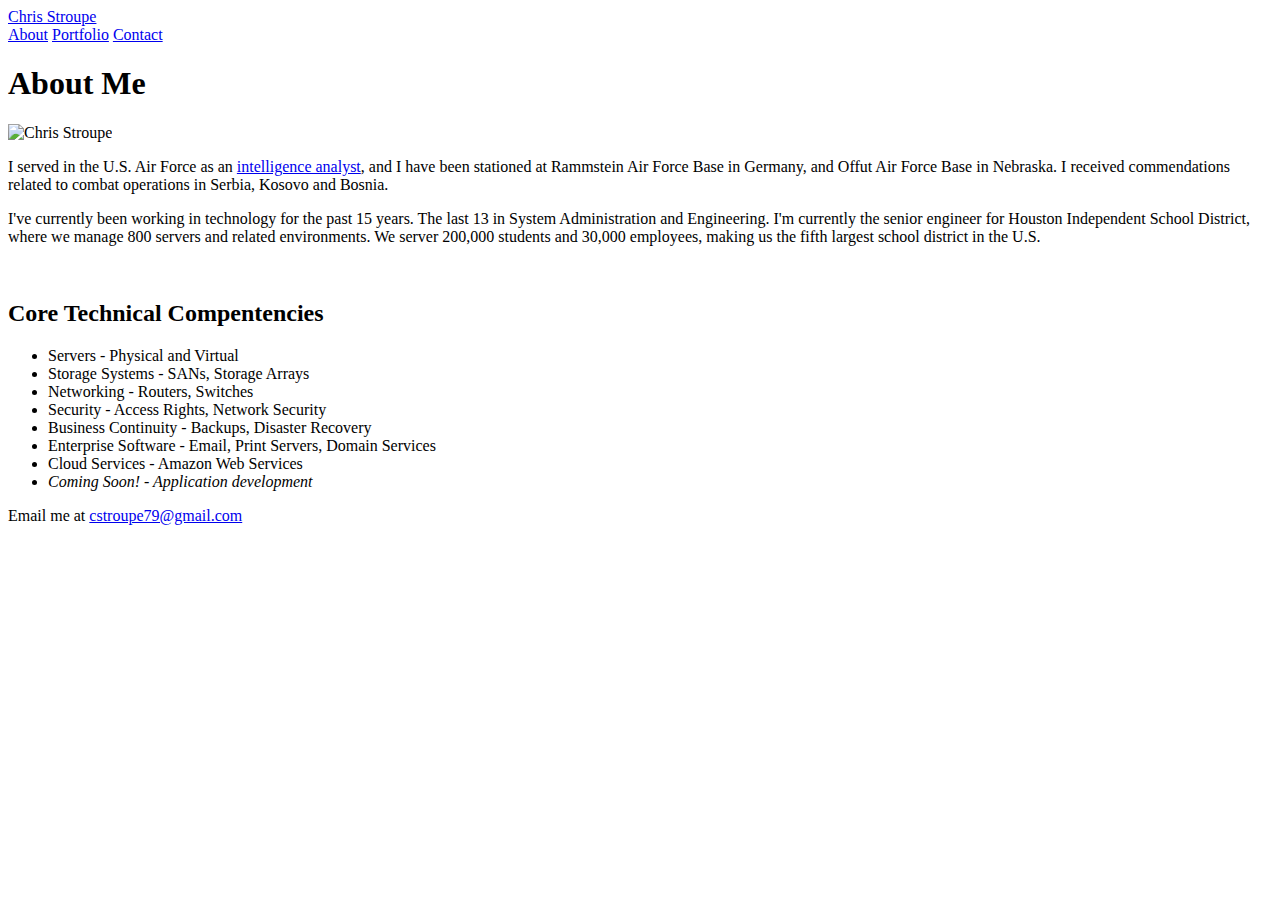
==== index.html @ 8d0b4f2a "stuff" ====
<!DOCTYPE html>
<html>
  <head>
    <!-- <link rel="stylesheet" type="text/css" href="./assets/css/reset.css"> -->
    <link rel="stylesheet" type="text/css" href="./assets/css/style.css">
    <title>Chris Stroupe</title> 

  </head>

  <header>

<!-- navbar construction Old -->

      <div class="topnav">
          <a href="index.html">Chris Stroupe</a>
          <div class="topnav-right">
            <a class="active" href="index.html">About</a>
            <a href="portfolio.html">Portfolio</a>
            <a href="contact.html">Contact</a>
          </div>
        </div>

  </header>
<!-- box overlay -->

<body>

<div class="box">


  
 <!-- main image -->
  
  <div id="box-head">
  <h1>About Me</h1>

  <div class="image">
    <img src="assets/images/cstroupe.jpg" alt="Chris Stroupe" width="150"/>
  </div>

    <p>I served in the U.S. Air Force as an <a href="https://www.thebalancecareers.com/air-force-enlisted-job-1n0x1-operations-intelligence-3344258">intelligence analyst</a>, and I have been stationed at Rammstein Air Force Base in Germany, and Offut Air Force Base in Nebraska. I received commendations related to combat operations in Serbia, Kosovo and Bosnia.</p>
  
  <p>I've currently been working in technology for the past 15 years. The last 13 in System Administration and Engineering. I'm currently the senior engineer for Houston Independent School District, where we manage 800 servers and related environments. We server 200,000 students and 30,000 employees, making us the fifth largest school district in the U.S.</p>

</br>

  <h2>Core Technical Compentencies</h2>

  <!-- Order list section -->
  
  <ul>
      <li>Servers - Physical and Virtual</li>
      <li>Storage Systems - SANs, Storage Arrays</li>
      <li>Networking - Routers, Switches</li>
      <li>Security - Access Rights, Network Security</li>
      <li>Business Continuity - Backups, Disaster Recovery</li>
      <li>Enterprise Software - Email, Print Servers, Domain Services</li>
      <li>Cloud Services - Amazon Web Services</li>
      <li><i>Coming Soon! - Application development</i></li>
    </ul>
    
    </div>
  </div>

  

  <footer>
    <p>Email me at <a href="mailto:cstroupe79@gmail.com">cstroupe79@gmail.com</a></p>    
  </footer>

  </body>

</html>
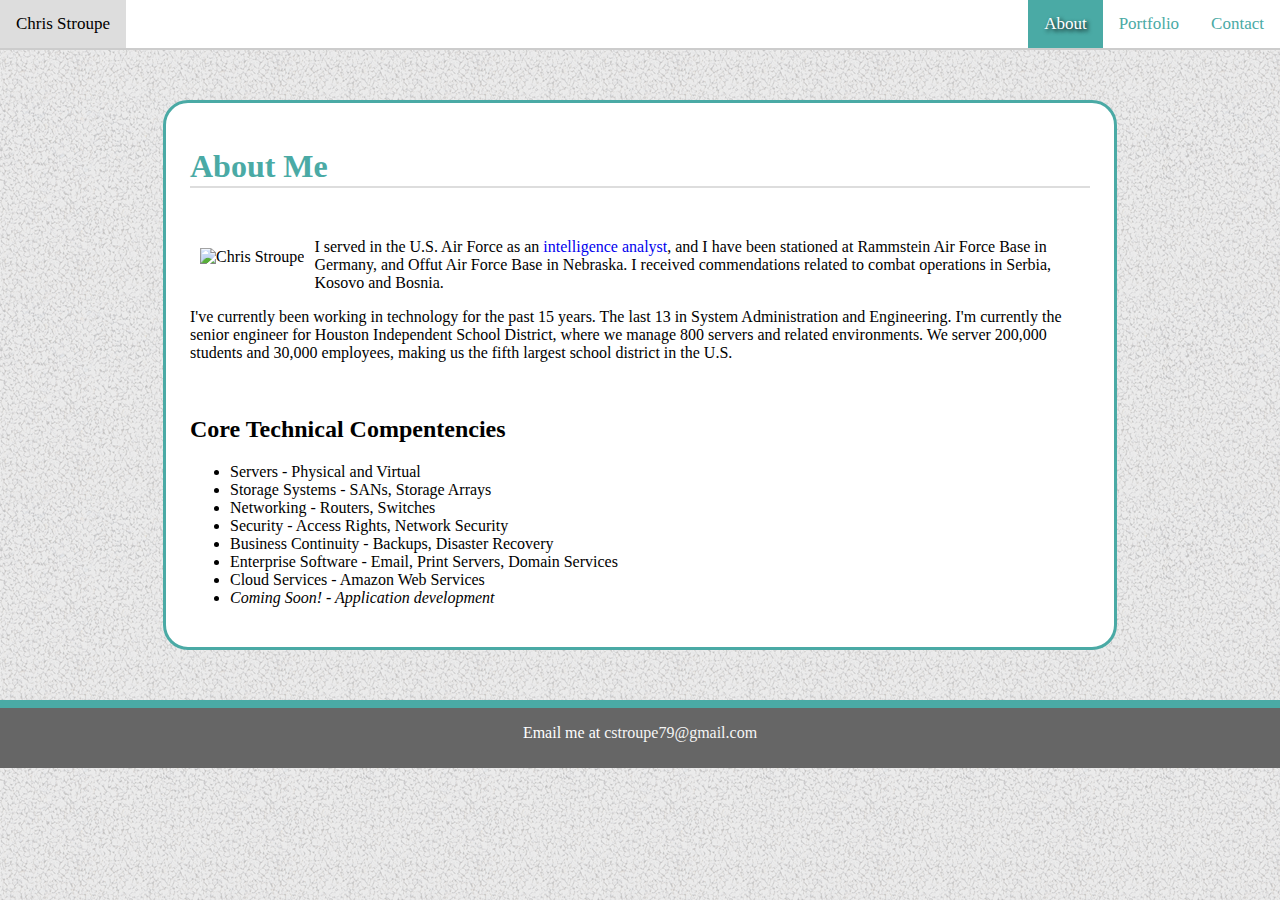
==== commit dde72dd3: "lowercase" ====
--- a/assets/css/style.css
+++ b/assets/css/style.css
@@ -0,0 +1,155 @@
+body {
+    margin: auto;
+    height: auto;
+    background-image: url("../images/gravel.png");
+    }         
+
+
+
+header { 
+    font-family: 'Georgia', Times, Times New Roman, serif;
+    color: white; 
+    position: absolute;
+    width: 100%;
+    left: 0;
+    top: 0;
+    border-bottom: 2px solid #cccccc;
+   }
+
+
+.topnav {
+    width: 100%;
+    background-color: #ffffff;
+    overflow: hidden;
+}
+
+.topnav a {
+  float: left;
+  color: #4aaaa5;
+  text-align: center;
+  padding: 14px 16px;
+  text-decoration: none;
+  font-size: 17px; 
+}
+
+.topnav a:hover {
+  background-color: #ddd;
+  color: black;
+}
+
+.topnav a.active {
+  background-color: #4aaaa5;
+  color: white;
+  text-shadow: 2px 2px 4px #000000; 
+}
+
+.topnav-right {
+  float: right;
+}
+
+.box {
+    border-radius: 25px;
+    background-color:white;
+    width: 900px;
+	  margin: auto;
+    padding: 24px;
+    border: 3px solid #4aaaa5;
+    margin-top: 100px;
+}
+
+#box-head h1 {
+  font:bold;
+  text-align: left;
+  padding-bottom: .5px;
+  margin-bottom: 50px;
+  border-bottom: 2px solid #dddddd;
+  color: #4aaaa5;
+}
+
+#portfolio {
+  background-color: white;
+  height: 550px;
+  margin-left: 135px;
+  margin-bottom: 30px;
+ }
+
+.port_item {
+  float: left;
+  padding-right:10px;
+  margin-bottom:20px;
+  margin-right: 20px;
+  }
+
+a {
+  text-decoration: none;
+}
+
+h4 {
+  color: white;
+  background-color: #4aaaa5;
+  width: 300px;
+  text-align: center;
+  border-radius: 10px;
+  text-decoration: none;
+  }
+
+
+.image {
+  float: left;
+  padding: 10px;             
+}
+
+footer {
+  margin-top: 50px;
+  border-top: 8px solid #4aaaa5;
+  flex-shrink: 0;
+  color: white;
+  background-color: #666666;
+  padding-bottom: 10px;
+  position: relative;
+  width: 100%;
+  left: 0;
+  bottom: 0;
+  text-align: center;
+}
+
+footer a:link {
+  color: whitesmoke;
+}
+
+/* Style inputs with type="text", select elements and textareas */
+input[type=text], select, textarea {
+  width: 100%;
+  padding: 12px;
+  border: 1px solid #ccc;
+  border-radius: 4px;
+  box-sizing: border-box;
+  margin-top: 6px;
+  margin-bottom: 16px;
+  resize: vertical /* Allow the user to vertically resize the textarea (not horizontally) */
+}
+
+/* Style the submit button with a specific background color etc */
+input[type=submit] {
+  background-color: #4aaaa5;
+  color: white;
+  padding: 12px 20px;
+  border: none;
+  border-radius: 4px;
+  cursor: pointer;
+  text-shadow: 2px 2px 4px #000000;
+}
+
+/* When moving the mouse over the submit button, add black color, remove shadow */
+input[type=submit]:hover {
+  background-color: #ddd;
+  color: black;
+  text-shadow: 0px 0px 0px #000000;
+}
+
+/* Add a background color and some padding around the form */
+.container {
+  border-radius: 5px;
+  background-color: #f2f2f2;
+  padding: 20px;
+}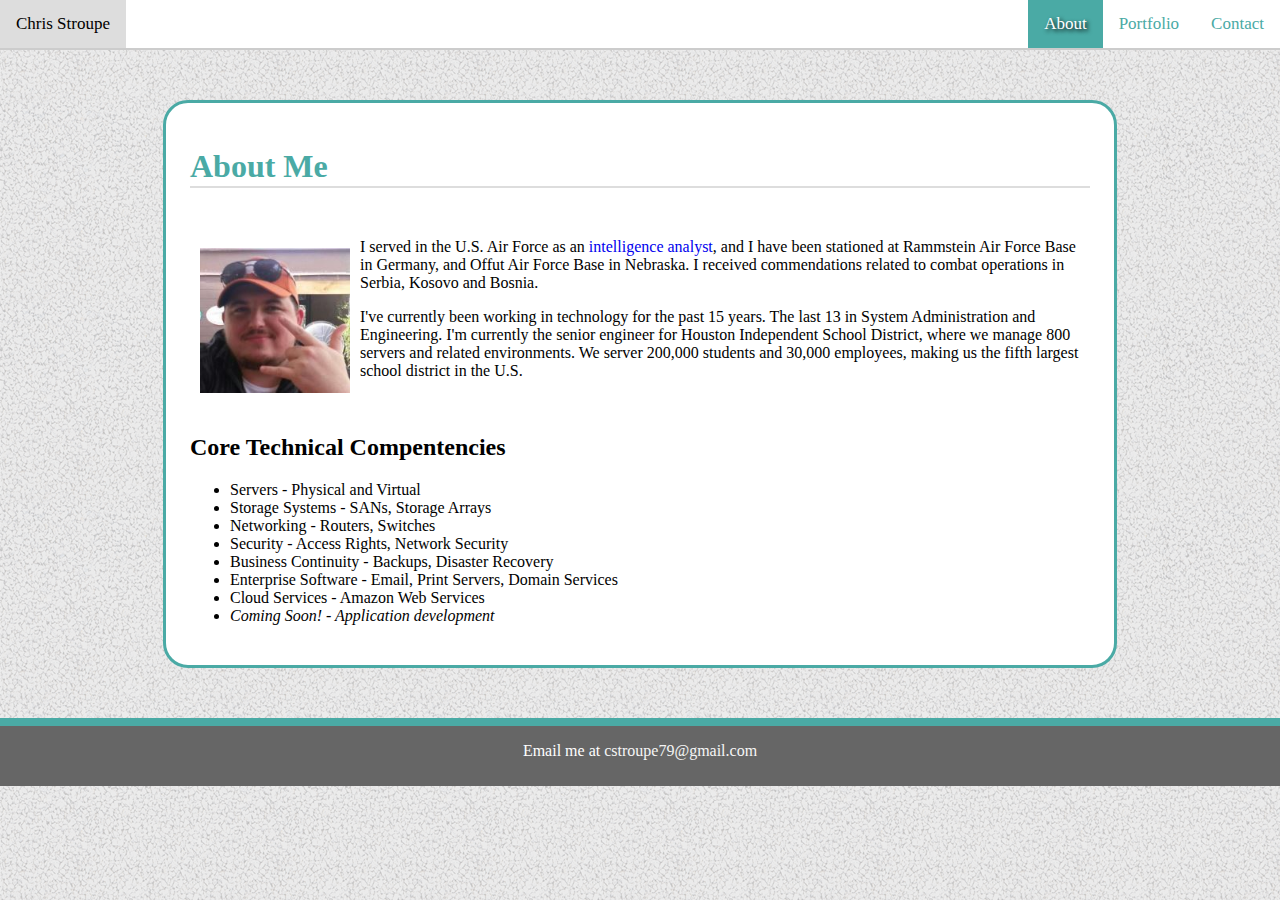
==== commit 0bb25d6a: "lowercase" ====
--- a/index.html
+++ b/index.html
@@ -35,7 +35,7 @@
   <h1>About Me</h1>
 
   <div class="image">
-    <img src="assets/images/cstroupe.jpg" alt="Chris Stroupe" width="150"/>
+    <img src="./assets/images/cstroupe.jpg" alt="Chris Stroupe" width="150"/>
   </div>
 
     <p>I served in the U.S. Air Force as an <a href="https://www.thebalancecareers.com/air-force-enlisted-job-1n0x1-operations-intelligence-3344258">intelligence analyst</a>, and I have been stationed at Rammstein Air Force Base in Germany, and Offut Air Force Base in Nebraska. I received commendations related to combat operations in Serbia, Kosovo and Bosnia.</p>
